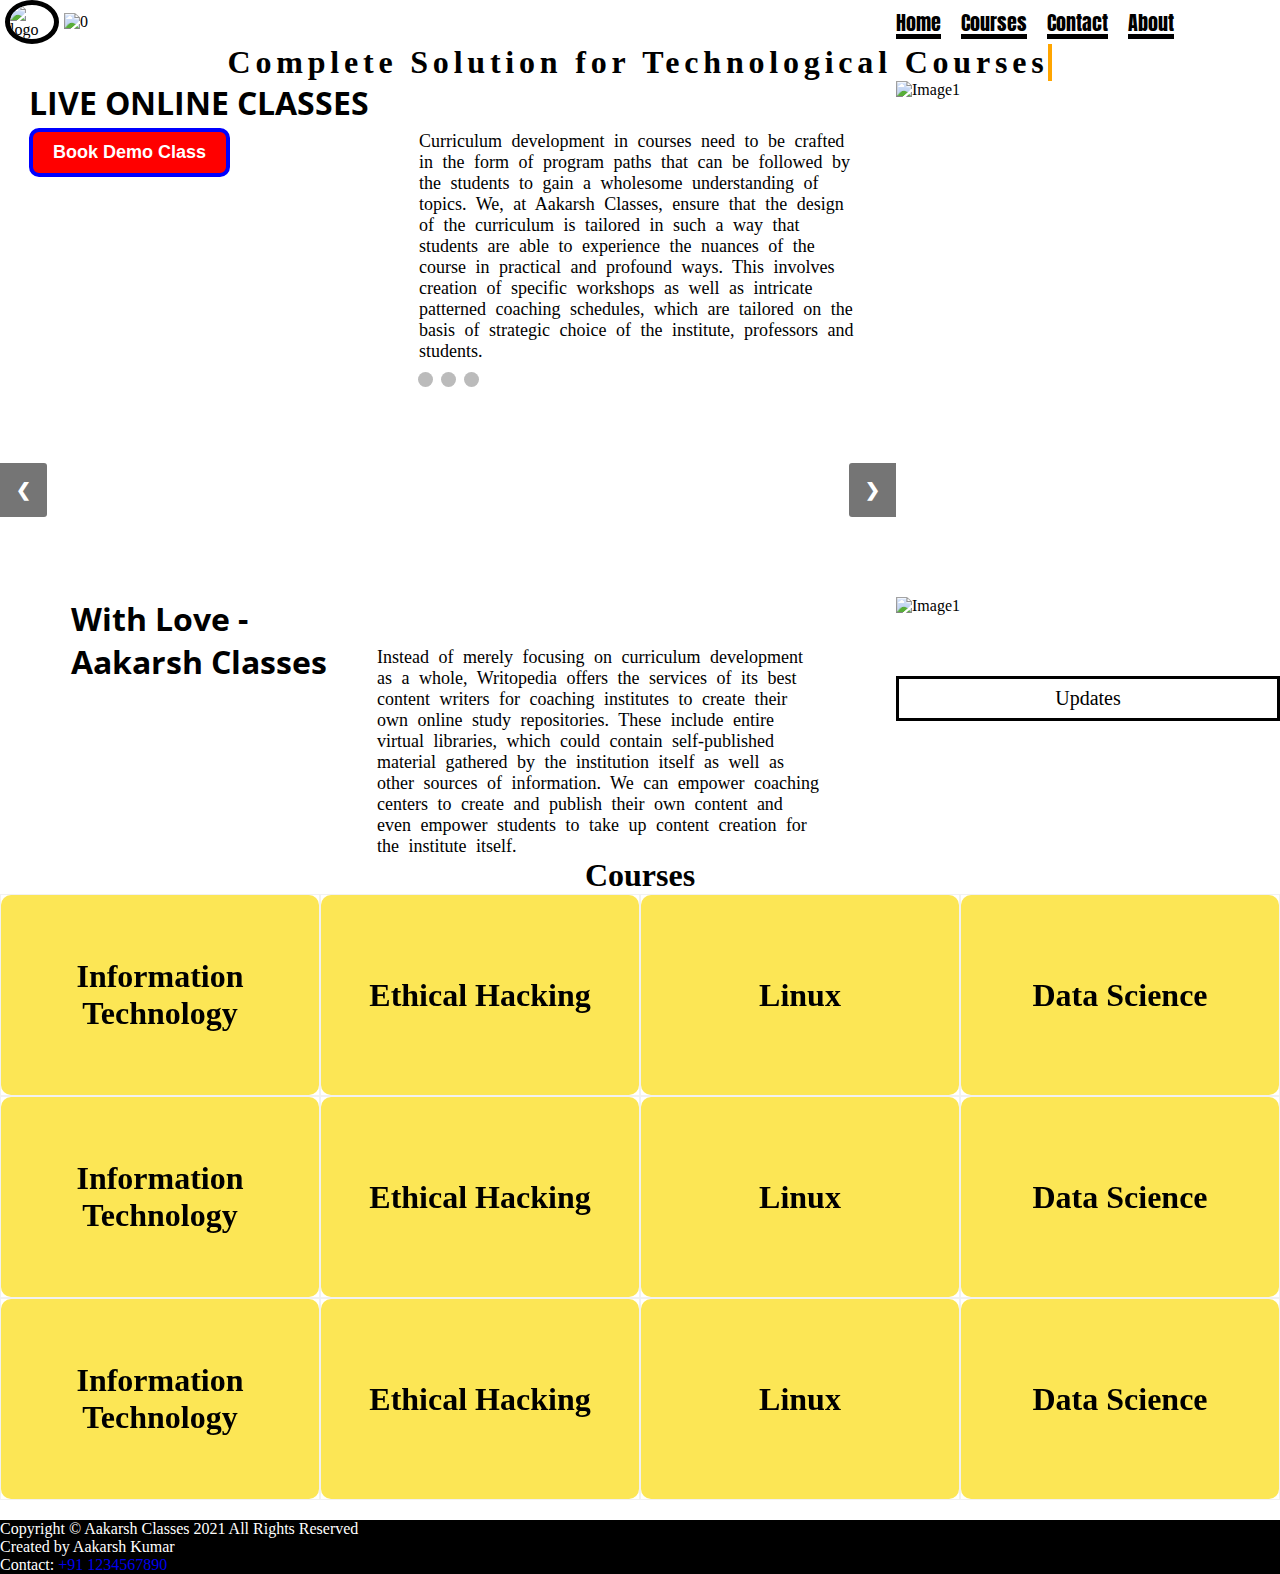
==== index.html @ 7f5160f6 "first commit" ====
<!DOCTYPE html>
<html lang="en">
<head>
    <meta charset="UTF-8">
    <meta http-equiv="X-UA-Compatible" content="IE=edge">
    <meta name="viewport" content="width=device-width, initial-scale=1.0">
    <title>Aakarsh Classes - Students 1st Choice</title>
    <link rel="stylesheet" href="css/style.css">
</head>
<body>
    <header>
        <div class="navbar">
            <ul class="nav-list">
                <div class="logo">
                    <img src="img/logo - Copy.jpg" alt="logo" title="Home Page" onclick="window.location='/index.html'">
                </div>
                <div class="heading">
                    <img src="img/title.png" alt="0">
                </div>
                <div class="menu">
                    <a href="index.html"><li>Home</li></a>
                    <a href="index.html#courses"><li>Courses</li></a>
                    <a href="contact.html"><li>Contact</li></a>
                    <a href="about.html"><li>About</li></a>
                </div>
            </ul>
        </div> 
        <!-- <div class="typewriter-1">  -->
        <div class="typewriter">
            <h1>Complete Solution for Technological Courses</h1>
        </div>
    <!-- </div>    -->
    </header>
    <div class="head-sec1">
        <div class="head-sec1-content">
            <h1>
                LIVE ONLINE CLASSES
                <br>
                <a href="democlass.html"><button>Book Demo Class</button></a>
            </h1>
            <p>Curriculum development in courses need to be crafted in the form of program paths that can be followed by the students to gain a wholesome understanding of topics. We, at Aakarsh Classes, ensure that the design of the curriculum is tailored in such a way that students are able to experience the nuances of the course in practical and profound ways. This involves creation of specific workshops as well as intricate patterned coaching schedules, which are tailored on the basis of strategic choice of the institute, professors and students.</p>
        </div>
        <div class="head-sec1-img">
            <img src="img/img2.png" alt="Image1">
        </div>
    </div>
    <div class="head-sec2">
        <div class="slideshow-container">
            <div class="mySlides fade">
                <div class="numbertext">1 / 3</div>
              <img src="img/logo.jpg">
              <div class="text">Launcing Quizish</div>
            </div>
            
            <div class="mySlides fade">
                <div class="numbertext">2 / 3</div>
                <img src="img/slideshow/img2.jpg">
                <div class="text">Caption Two</div>
            </div>
            
            <div class="mySlides fade">
                <div class="numbertext">3 / 3</div>
                <img src="img/slideshow/img3.jpg">
                <div class="text">Caption Three</div>
            </div>
            
            <!-- Next and previous buttons -->
            <a class="prev" onclick="plusSlides(-1)">&#10094;</a>
            <a class="next" onclick="plusSlides(1)">&#10095;</a>
            <!-- The dots/circles -->
            <div style="text-align:center">
                <span class="dot" onclick="currentSlide(1)"></span>
                <span class="dot" onclick="currentSlide(2)"></span>
                <span class="dot" onclick="currentSlide(3)"></span>
            </div>
        </div>
        <div class="message-container">
            <table border="0" cellpadding="0" cellspacing="0" >
                <tbody><tr>
                <td>
                <marquee direction="up" scrollamount="3" onmouseover="this.stop()" onmouseout="this.start()" class="blink">
                    <ul id="updates">
                        <script>
                            fetch('updates.json')
                                .then(function (response) {
                                    return response.json();
                                })
                                .then(function (data) {
                                    appendData(data);
                                })
                                .catch(function (err) {
                                    console.log('error: ' + err);
                                });
                            function appendData(data) {
                                var mainContainer = document.getElementById("updates");
                                for (var i = 0; i < data.length; i++) {
                                    var div = document.createElement("div");
                                    div.innerHTML += "<a href="+data[i].link+" target='_blank'>"+data[i].update+"</a>"
                                    mainContainer.appendChild(div);
                                }
                            }
                        </script>
                    </ul>
                </marquee>
                </td>
                </tr></tbody>
            </table>
            <div class="text">Updates</div>
        </div>
    </div>
    <div class="head-sec1">
        <div class="head-sec1-content">
            <h1>
                With Love - <br> Aakarsh Classes
                <br>    
            </h1>
            <p>Instead of merely focusing on curriculum development as a whole, Writopedia offers the services of its best content writers for coaching institutes to create their own online study repositories. These include entire virtual libraries, which could contain self-published material gathered by the institution itself as well as other sources of information. We can empower coaching centers to create and publish their own content and even empower students to take up content creation for the institute itself.</p>
        </div>
        <div class="head-sec1-img">
            <img src="img/img3.png" alt="Image1">
        </div>
    </div>
    <h1 id='courses'><center>Courses</center></h1>
    <div class="head-sec3">
        <div class="flip-card">
            <div class="flip-card-inner">
                <div class="flip-card-front">
                    <h1>Information Technology</h1>
                </div>
                <div class="flip-card-back">
                    <h1>Rs. 20000</h1>
                    <p>Python, Java, JavaScript, C, C++</p>
                    <p>By:- Prof.: Ramarajan</p>
                </div>
            </div>
        </div>
        <div class="flip-card">
            <div class="flip-card-inner">
                <div class="flip-card-front">
                    <h1>Ethical Hacking</h1>
                </div>
                <div class="flip-card-back">
                    <h1>Rs. 40000</h1>
                    <p>Kali Linux, MySql, Networking, Python</p>
                    <p>By:- Prof.: Dr. Aakarsh</p>
                </div>
            </div>
        </div>
        <div class="flip-card">
            <div class="flip-card-inner">
                <div class="flip-card-front">
                    <h1>Linux</h1>
                </div>
                <div class="flip-card-back">
                    <h1>Rs. 15000</h1>
                    <p>All about linux operating system and hosting website.</p>
                    <p>By:- Prof.: Kamdhenu</p>
                </div>
            </div>
        </div>
        <div class="flip-card">
            <div class="flip-card-inner">
                <div class="flip-card-front">
                    <h1>Data Science</h1>
                </div>
                <div class="flip-card-back">
                    <h1>Rs. 30000</h1>
                    <p>Python, C, C++, C#, MySql, MongoDB</p>
                    <p>By:- Prof.: Dr. Iyer Swami</p>
                </div>
            </div>
        </div>
    </div>
    <div class="head-sec3">
        <div class="flip-card">
            <div class="flip-card-inner">
                <div class="flip-card-front">
                    <h1>Information Technology</h1>
                </div>
                <div class="flip-card-back">
                    <h1>Rs. 20000</h1>
                    <p>Python, Java, JavaScript, C, C++</p>
                    <p>By:- Prof.: Ramarajan</p>
                </div>
            </div>
        </div>
        <div class="flip-card">
            <div class="flip-card-inner">
                <div class="flip-card-front">
                    <h1>Ethical Hacking</h1>
                </div>
                <div class="flip-card-back">
                    <h1>Rs. 40000</h1>
                    <p>Kali Linux, MySql, Networking, Python</p>
                    <p>By:- Prof.: Dr. Aakarsh</p>
                </div>
            </div>
        </div>
        <div class="flip-card">
            <div class="flip-card-inner">
                <div class="flip-card-front">
                    <h1>Linux</h1>
                </div>
                <div class="flip-card-back">
                    <h1>Rs. 15000</h1>
                    <p>All about linux operating system and hosting website.</p>
                    <p>By:- Prof.: Kamdhenu</p>
                </div>
            </div>
        </div>
        <div class="flip-card">
            <div class="flip-card-inner">
                <div class="flip-card-front">
                    <h1>Data Science</h1>
                </div>
                <div class="flip-card-back">
                    <h1>Rs. 30000</h1>
                    <p>Python, C, C++, C#, MySql, MongoDB</p>
                    <p>By:- Prof.: Dr. Iyer Swami</p>
                </div>
            </div>
        </div>
    </div>
    <div class="head-sec3">
        <div class="flip-card">
            <div class="flip-card-inner">
                <div class="flip-card-front">
                    <h1>Information Technology</h1>
                </div>
                <div class="flip-card-back">
                    <h1>Rs. 20000</h1>
                    <p>Python, Java, JavaScript, C, C++</p>
                    <p>By:- Prof.: Ramarajan</p>
                </div>
            </div>
        </div>
        <div class="flip-card">
            <div class="flip-card-inner">
                <div class="flip-card-front">
                    <h1>Ethical Hacking</h1>
                </div>
                <div class="flip-card-back">
                    <h1>Rs. 40000</h1>
                    <p>Kali Linux, MySql, Networking, Python</p>
                    <p>By:- Prof.: Dr. Aakarsh</p>
                </div>
            </div>
        </div>
        <div class="flip-card">
            <div class="flip-card-inner">
                <div class="flip-card-front">
                    <h1>Linux</h1>
                </div>
                <div class="flip-card-back">
                    <h1>Rs. 15000</h1>
                    <p>All about linux operating system and hosting website.</p>
                    <p>By:- Prof.: Kamdhenu</p>
                </div>
            </div>
        </div>
        <div class="flip-card">
            <div class="flip-card-inner">
                <div class="flip-card-front">
                    <h1>Data Science</h1>
                </div>
                <div class="flip-card-back">
                    <h1>Rs. 30000</h1>
                    <p>Python, C, C++, C#, MySql, MongoDB</p>
                    <p>By:- Prof.: Dr. Iyer Swami</p>
                </div>
            </div>
        </div>
    </div>
    <footer>
        Copyright &copy; Aakarsh Classes 2021 All Rights Reserved <br>Created by Aakarsh Kumar <br>
        Contact: <a href="tel: +91 1234567890">+91 1234567890</a>
    </footer>
    
    <script src="js/script.js"></script>
</body>
</html>
---- css/style.css ----
@import url('https://fonts.googleapis.com/css2?family=Anton&display=swap');
@import url('https://fonts.googleapis.com/css2?family=Open+Sans:wght@800&display=swap');
*{
    margin: 0;
    padding: 0;
}

html{
    scroll-behavior: smooth;
}

header{
    background-image: url("../img/header-banner.png");
    background-repeat: no-repeat;
    background-size: cover;
    display: flex;
    flex-direction: column;
    justify-content: center;
    align-items: center;
}

.navbar{
    display: flex;
    width: 100%;
}

.nav-list{
    display: flex;
    width: 100%;
    align-items: center;
}

.logo{
    width: 5%;
    display: flex;
    justify-content: center;
}

.logo img{
    margin: 0px 5px 0px 5px ;
    width: 80%;
    border: 5px solid black;
    border-radius: 50%;
    cursor: pointer;
    justify-content: center;
}

.heading{
    width: 65%;
}

.heading img{
    justify-content: center;
    align-items: center;
    display: flex;
    width: 100%;
}

.menu{
    display: flex;
    width: 30%;
    justify-content: left;
}


.menu a{
    padding: 0px 20px 0px 0px;
    text-decoration: none;
    color: black;
    font-size: 20px;
    list-style: none;
    font-family: 'Anton',sans-serif;
    text-decoration: 5px underline;
}

.menu a:hover{
    text-underline-offset: 10px;
    animation: navbar-underline 0.3s ;
    animation-timing-function: ease-out;
    animation-fill-mode: forwards;
}

@keyframes navbar-underline{
    from{
        text-underline-offset: 2px;
        text-decoration: 5px underline black;
    }
    to{
        text-underline-offset: 5px;
        text-decoration: 5px underline red;
    }
}


.head-sec1{
    display: flex;
    width: 100%;
    background-image: url("../img/banner-sec1.jpg");
    background-repeat: no-repeat;
    background-size: cover;
}

.head-sec1-content{
    display: flex;
    width: 70%;
    justify-content: center;
}

.head-sec1-content h1{
    font-family: 'Open Sans', sans-serif;
    justify-content: center
}

.head-sec1-content h1 a button{
    padding: 10px 20px 10px 20px;
    border: 4px solid blue;
    border-radius: 10px;
    background: rgb(255, 0, 0);
    color: white;
    font-size: 18px;
    font-weight: bolder;
    animation: demo-button 2s ;
    animation-timing-function:ease-in-out;
    animation-iteration-count: infinite;
    animation-fill-mode:both;
    cursor: pointer;
}
@keyframes demo-button{
    from{
        background: red;
    }
    to{
        background: orange;
    }
}

.head-sec1-content p{
    display: flex;
    width: 50%;
    margin: 50px 0px 0px 50px;
    font-family:Georgia, 'Times New Roman', Times, serif;
    font-size: 18px;
    word-spacing: 5px;
    font-weight: 500;
}

.head-sec1-img{
    width: 30%;
}

.head-sec1-img img{
    justify-content: center;
    align-items: center;
    display: flex;
    width: 100%;
}

.head-sec2{
    margin-top: 10px;
    display: flex;
    width: 100%;
}

 /* Slideshow Container-------------- */
.slideshow-container {
    width: 70%;
    position: relative;
}

/* Hide the images by default */
.mySlides {
    display: none;
}

.mySlides img{
    width: 100%;
    height: 300px;
    border-radius: 20px;
}


/* Next & previous buttons */
.prev, .next {
    cursor: pointer;
    position: absolute;
    top: 50%;
    width: auto;
    margin-top: -22px;
    padding: 16px;
    color: rgb(255, 255, 255);
    background-color: rgba(0, 0, 0, 0.541);
    font-weight: bold;
    font-size: 18px;
    transition: 0.6s ease;
    border-radius: 0 3px 3px 0;
    user-select: none;
}

/* Position the "next button" to the right */
.next {
    right: 0;
    border-radius: 3px 0 0 3px;
}

/* On hover, add a black background color with a little bit see-through */
.prev:hover, .next:hover {
    background-color: rgb(0, 0, 0);
}

/* Caption text */
.text {
    border: 3px solid black;
    background: rgba(255, 255, 255, 0.671);
    color: #000000;
    font-size: 20px;
    padding: 8px 12px;
    bottom: 8px;
    justify-content:center;
    text-align:center;
}

/* Number text (1/3 etc) */
.numbertext {
    color: #f2f2f2;
    font-size: 12px;
    padding: 8px 12px;
    position: absolute;
    top: 0;
}

/* The dots/bullets/indicators */
.dot {
    cursor: pointer;
    height: 15px;
    width: 15px;
    margin: 0 2px;
    background-color: #bbb;
    border-radius: 50%;
    display: inline-block;
    transition: background-color 0.6s ease;
}

.active, .dot:hover {
    background-color: #717171;
}

/* Fading animation */
.fade {
    -webkit-animation-name: fade;
    -webkit-animation-duration: 1.5s;
    animation-name: fade;
    animation-duration: 1.5s;
}

@-webkit-keyframes fade {
    from {opacity: .4}
    to {opacity: 1}
}

@keyframes fade {
    from {opacity: .4}
    to {opacity: 1}
}

.message-container{
    width: 30%;
    height: 25vh;
}

.blink{
    border-radius: 20px;
    background-image: url('../img/updates-bg.jpg');
    background-size: cover;
    background-repeat: no-repeat;
    height: 300px;
}

.blink ul{
    position: relative;
    list-style-type: none;
    margin: 0;
    padding: 0;
    overflow: hidden;
}

.blink ul div{
    margin:10px;
}

.blink ul div a{
    display: block;
    color: rgb(0, 0, 0);
    text-align: center;
    text-decoration: none;
    font-family:'Georgia';
    font-size: 16px;
    font-weight: 300;
    border-bottom: 2px dotted black;
}

.blink ul div a:hover{
    color: rgb(235, 13, 13);
    font-weight: bolder;
}

.head-sec3{
    display: flex;
}

/* Courses---------- */

.flip-card {
    background-color: transparent;
    width: 25%;
    height: 200px;
    border: 1px solid #f1f1f1;
    perspective: 1000px;
}
  
  .flip-card-inner {
    position: relative;
    width: 100%;
    height: 100%;
    text-align: center;
    transition: transform 0.8s;
    transform-style: preserve-3d;
}
  
.flip-card:hover .flip-card-inner {
    transform: rotateY(180deg);
}
  
.flip-card-front, .flip-card-back {
    border-radius: 10px;
    position: absolute;
    width: 100%;
    height: 100%;
    -webkit-backface-visibility: hidden;
    backface-visibility: hidden;
    display: flex;
    flex-direction: column;
    justify-content: center;
    align-items: center;
}
  
.flip-card-front {
    background-color: #FCE655;
    color: black;
}
  
.flip-card-back {
    background-color: dodgerblue;
    color: white;
    transform: rotateY(180deg);
}


footer{
    margin-top: 20px;
    /* display: flex;
    flex-direction: column; */
    background-color: black;
    color: white;
}

footer *{
    justify-content: center; 
    align-items: center;
}

footer a{
    text-decoration: none;
}

.card {
    margin: 10px;
    display: flex;
    box-shadow: 0 4px 8px 0 rgba(0,0,0,0.2);
    transition: 0.3s;
    /* width: 40%; */
    border-radius: 5px;
    background-color: white;
    flex-direction: column;
}
  
.card:hover {
    box-shadow: 0 8px 16px 0 rgba(0, 0, 0, 0.438);
}
  
.card img{
    display: flex;
    width: 200px;
    height: 200px;
    border-radius: 5px 5px 0 0;
}
  
.container {
    padding: 2px 2px;
}

.form{
    display:flex;
    align-items: center;
    width: 100%;
    font: 18px;
    margin: 0px;
    justify-content: center;
}
  
.form input{
margin: 30px;
width:50%;
font-size: 19px;
border: 2px solid black;
border-radius: 5px;
padding: 5px;
}

.form textarea{
resize: none;
margin: 30px;
width:50%;
font-size: 19px;
border: 2px solid black;
border-radius: 5px;
padding: 5px;
}

.form label{
font-size: 20px;
color: white;
}

.form-1{
    display:flex;
    align-items: center;
    width: 100%;
    font: 18px;
    margin: 0px;
    justify-content: center;
}

.form-1 #contact-submitbtn{
    background-color: #84368d;
    color: white;
    border-radius: 5px;
    font-size: 20px;
    padding: 5px 20px 5px 20px;
}

.contact-section{
    background-image: url('../img/contact-bg.png');
    background-size: cover;
    background-repeat: no-repeat;
}

.contact-details{
    background-image: url('../img/contact-banner.jpg');
    background-repeat: no-repeat;
    background-size: cover;
    color: white;
}

.contact-details p{
    font-size: 20px;
} 

.contact-details p a{
    color: white;
    text-decoration: none;
}

.typewriter{
    display: flex;
    justify-content: center;
    align-items: center;
    width: 70%;
}

.typewriter h1 {
    overflow: hidden; /* Ensures the content is not revealed until the animation */
    border-right: .15em solid orange; /* The typwriter cursor */
    white-space: nowrap; /* Keeps the content on a single line */
    margin: 0 auto; /* Gives that scrolling effect as the typing happens */
    letter-spacing: .15em; /* Adjust as needed */
    animation:  
        typing 5s steps(40, end) infinite 2s ,
        blink-caret 0.5s step-end infinite;
}
  
/* The typing effect */
@keyframes typing {
from { width: 0 }
to { width: 100% }
}

/* The typewriter cursor effect */
@keyframes blink-caret {
from, to { border-color: transparent }
50% { border-color: orange; }
}
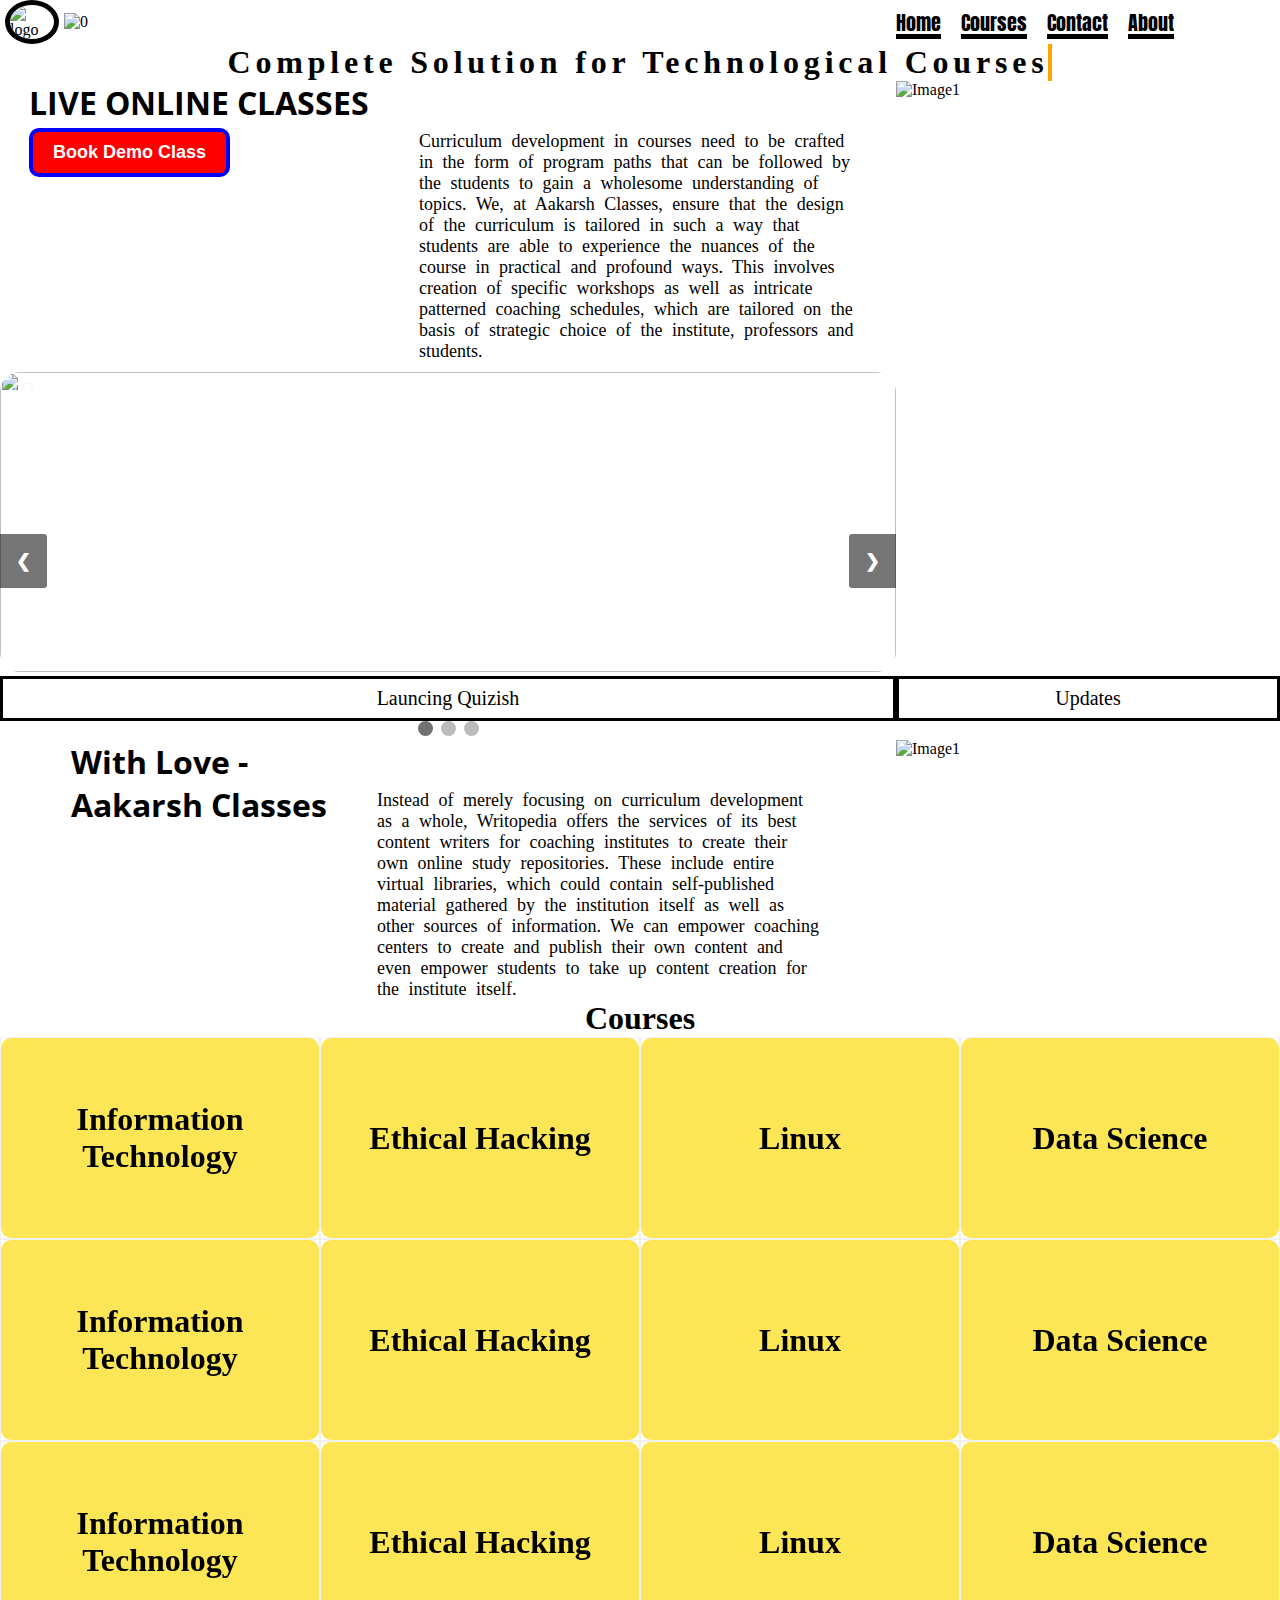
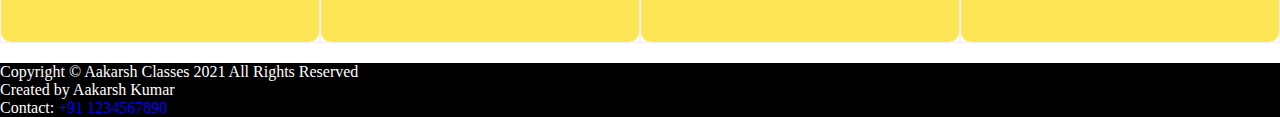
==== commit 2fed9f2a: "first commit" ====
--- a/index.html
+++ b/index.html
@@ -1,5 +1,6 @@
 <!DOCTYPE html>
 <html lang="en">
+
 <head>
     <meta charset="UTF-8">
     <meta http-equiv="X-UA-Compatible" content="IE=edge">
@@ -7,29 +8,38 @@
     <title>Aakarsh Classes - Students 1st Choice</title>
     <link rel="stylesheet" href="css/style.css">
 </head>
+
 <body>
     <header>
         <div class="navbar">
             <ul class="nav-list">
                 <div class="logo">
-                    <img src="img/logo - Copy.jpg" alt="logo" title="Home Page" onclick="window.location='/index.html'">
+                    <img src="img/logo - Copy.jpg" alt="logo" title="Home Page" onclick="window.location='index.html'">
                 </div>
                 <div class="heading">
                     <img src="img/title.png" alt="0">
                 </div>
                 <div class="menu">
-                    <a href="index.html"><li>Home</li></a>
-                    <a href="index.html#courses"><li>Courses</li></a>
-                    <a href="contact.html"><li>Contact</li></a>
-                    <a href="about.html"><li>About</li></a>
+                    <a href="index.html">
+                        <li>Home</li>
+                    </a>
+                    <a href="index.html#courses">
+                        <li>Courses</li>
+                    </a>
+                    <a href="contact.html">
+                        <li>Contact</li>
+                    </a>
+                    <a href="about.html">
+                        <li>About</li>
+                    </a>
                 </div>
             </ul>
-        </div> 
+        </div>
         <!-- <div class="typewriter-1">  -->
         <div class="typewriter">
             <h1>Complete Solution for Technological Courses</h1>
         </div>
-    <!-- </div>    -->
+        <!-- </div>    -->
     </header>
     <div class="head-sec1">
         <div class="head-sec1-content">
@@ -38,7 +48,12 @@
                 <br>
                 <a href="democlass.html"><button>Book Demo Class</button></a>
             </h1>
-            <p>Curriculum development in courses need to be crafted in the form of program paths that can be followed by the students to gain a wholesome understanding of topics. We, at Aakarsh Classes, ensure that the design of the curriculum is tailored in such a way that students are able to experience the nuances of the course in practical and profound ways. This involves creation of specific workshops as well as intricate patterned coaching schedules, which are tailored on the basis of strategic choice of the institute, professors and students.</p>
+            <p>Curriculum development in courses need to be crafted in the form of program paths that can be followed by
+                the students to gain a wholesome understanding of topics. We, at Aakarsh Classes, ensure that the design
+                of the curriculum is tailored in such a way that students are able to experience the nuances of the
+                course in practical and profound ways. This involves creation of specific workshops as well as intricate
+                patterned coaching schedules, which are tailored on the basis of strategic choice of the institute,
+                professors and students.</p>
         </div>
         <div class="head-sec1-img">
             <img src="img/img2.png" alt="Image1">
@@ -48,22 +63,22 @@
         <div class="slideshow-container">
             <div class="mySlides fade">
                 <div class="numbertext">1 / 3</div>
-              <img src="img/logo.jpg">
-              <div class="text">Launcing Quizish</div>
-            </div>
-            
+                <img src="img/logo.jpg">
+                <div class="text">Launcing Quizish</div>
+            </div>
+
             <div class="mySlides fade">
                 <div class="numbertext">2 / 3</div>
                 <img src="img/slideshow/img2.jpg">
                 <div class="text">Caption Two</div>
             </div>
-            
+
             <div class="mySlides fade">
                 <div class="numbertext">3 / 3</div>
                 <img src="img/slideshow/img3.jpg">
                 <div class="text">Caption Three</div>
             </div>
-            
+
             <!-- Next and previous buttons -->
             <a class="prev" onclick="plusSlides(-1)">&#10094;</a>
             <a class="next" onclick="plusSlides(1)">&#10095;</a>
@@ -75,35 +90,38 @@
             </div>
         </div>
         <div class="message-container">
-            <table border="0" cellpadding="0" cellspacing="0" >
-                <tbody><tr>
-                <td>
-                <marquee direction="up" scrollamount="3" onmouseover="this.stop()" onmouseout="this.start()" class="blink">
-                    <ul id="updates">
-                        <script>
-                            fetch('updates.json')
-                                .then(function (response) {
-                                    return response.json();
-                                })
-                                .then(function (data) {
-                                    appendData(data);
-                                })
-                                .catch(function (err) {
-                                    console.log('error: ' + err);
-                                });
-                            function appendData(data) {
-                                var mainContainer = document.getElementById("updates");
-                                for (var i = 0; i < data.length; i++) {
-                                    var div = document.createElement("div");
-                                    div.innerHTML += "<a href="+data[i].link+" target='_blank'>"+data[i].update+"</a>"
-                                    mainContainer.appendChild(div);
-                                }
-                            }
-                        </script>
-                    </ul>
-                </marquee>
-                </td>
-                </tr></tbody>
+            <table border="0" cellpadding="0" cellspacing="0">
+                <tbody>
+                    <tr>
+                        <td>
+                            <marquee direction="up" scrollamount="3" onmouseover="this.stop()" onmouseout="this.start()"
+                                class="blink">
+                                <ul id="updates">
+                                    <script>
+                                        fetch('updates.json')
+                                            .then(function (response) {
+                                                return response.json();
+                                            })
+                                            .then(function (data) {
+                                                appendData(data);
+                                            })
+                                            .catch(function (err) {
+                                                console.log('error: ' + err);
+                                            });
+                                        function appendData(data) {
+                                            var mainContainer = document.getElementById("updates");
+                                            for (var i = 0; i < data.length; i++) {
+                                                var div = document.createElement("div");
+                                                div.innerHTML += "<a href=" + data[i].link + " target='_blank'>" + data[i].update + "</a>"
+                                                mainContainer.appendChild(div);
+                                            }
+                                        }
+                                    </script>
+                                </ul>
+                            </marquee>
+                        </td>
+                    </tr>
+                </tbody>
             </table>
             <div class="text">Updates</div>
         </div>
@@ -112,15 +130,22 @@
         <div class="head-sec1-content">
             <h1>
                 With Love - <br> Aakarsh Classes
-                <br>    
+                <br>
             </h1>
-            <p>Instead of merely focusing on curriculum development as a whole, Writopedia offers the services of its best content writers for coaching institutes to create their own online study repositories. These include entire virtual libraries, which could contain self-published material gathered by the institution itself as well as other sources of information. We can empower coaching centers to create and publish their own content and even empower students to take up content creation for the institute itself.</p>
+            <p>Instead of merely focusing on curriculum development as a whole, Writopedia offers the services of its
+                best content writers for coaching institutes to create their own online study repositories. These
+                include entire virtual libraries, which could contain self-published material gathered by the
+                institution itself as well as other sources of information. We can empower coaching centers to create
+                and publish their own content and even empower students to take up content creation for the institute
+                itself.</p>
         </div>
         <div class="head-sec1-img">
             <img src="img/img3.png" alt="Image1">
         </div>
     </div>
-    <h1 id='courses'><center>Courses</center></h1>
+    <h1 id='courses'>
+        <center>Courses</center>
+    </h1>
     <div class="head-sec3">
         <div class="flip-card">
             <div class="flip-card-inner">
@@ -275,7 +300,8 @@
         Copyright &copy; Aakarsh Classes 2021 All Rights Reserved <br>Created by Aakarsh Kumar <br>
         Contact: <a href="tel: +91 1234567890">+91 1234567890</a>
     </footer>
-    
+
     <script src="js/script.js"></script>
 </body>
+
 </html>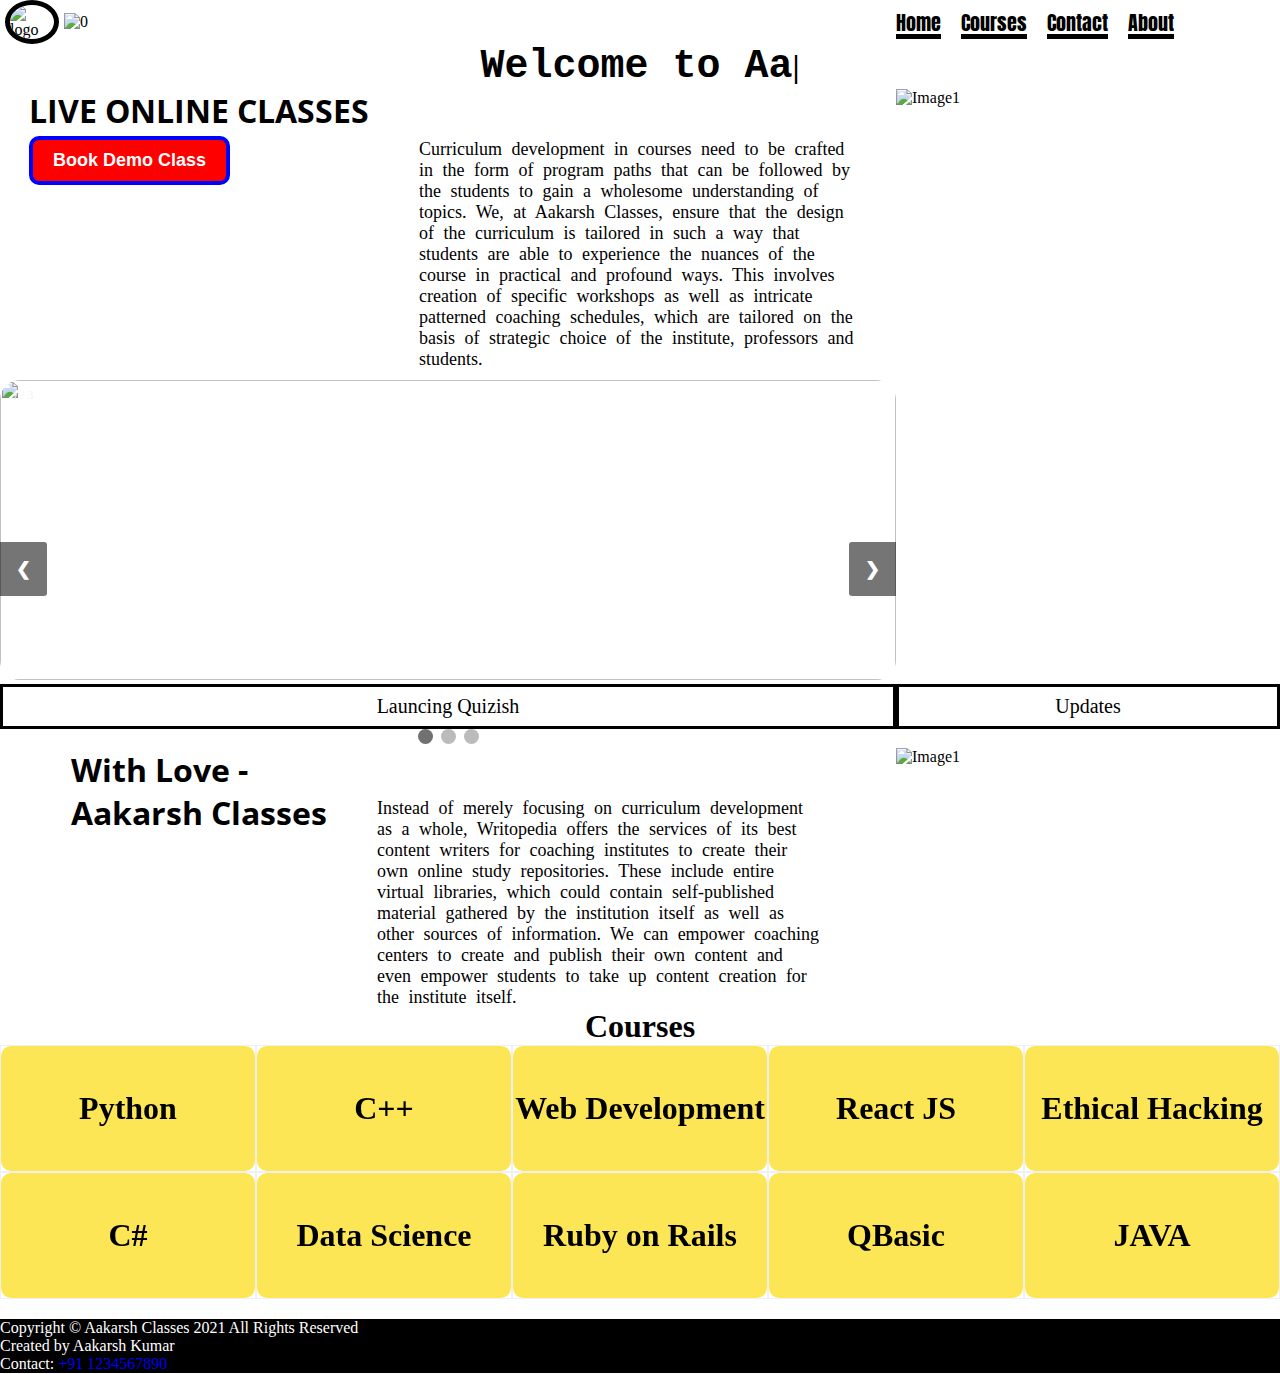
==== commit 93c1847e: "Flexible for JS" ====
--- a/index.html
+++ b/index.html
@@ -5,8 +5,9 @@
     <meta charset="UTF-8">
     <meta http-equiv="X-UA-Compatible" content="IE=edge">
     <meta name="viewport" content="width=device-width, initial-scale=1.0">
+    <link rel="stylesheet" href="css/style.css">
+    <link rel="stylesheet" href="css/typed.css">
     <title>Aakarsh Classes - Students 1st Choice</title>
-    <link rel="stylesheet" href="css/style.css">
 </head>
 
 <body>
@@ -35,11 +36,9 @@
                 </div>
             </ul>
         </div>
-        <!-- <div class="typewriter-1">  -->
-        <div class="typewriter">
-            <h1>Complete Solution for Technological Courses</h1>
+        <div class="text-body">
+            <h1><span class="head-type" id="typed3"></span></h1>
         </div>
-        <!-- </div>    -->
     </header>
     <div class="head-sec1">
         <div class="head-sec1-content">
@@ -48,12 +47,9 @@
                 <br>
                 <a href="democlass.html"><button>Book Demo Class</button></a>
             </h1>
-            <p>Curriculum development in courses need to be crafted in the form of program paths that can be followed by
-                the students to gain a wholesome understanding of topics. We, at Aakarsh Classes, ensure that the design
-                of the curriculum is tailored in such a way that students are able to experience the nuances of the
-                course in practical and profound ways. This involves creation of specific workshops as well as intricate
-                patterned coaching schedules, which are tailored on the basis of strategic choice of the institute,
-                professors and students.</p>
+            <p>Curriculum development in courses need to be crafted in the form of program paths that can be followed by the students to gain a wholesome understanding of topics. We, at Aakarsh Classes, ensure that the design of the curriculum is tailored
+                in such a way that students are able to experience the nuances of the course in practical and profound ways. This involves creation of specific workshops as well as intricate patterned coaching schedules, which are tailored on the basis
+                of strategic choice of the institute, professors and students.</p>
         </div>
         <div class="head-sec1-img">
             <img src="img/img2.png" alt="Image1">
@@ -94,20 +90,20 @@
                 <tbody>
                     <tr>
                         <td>
-                            <marquee direction="up" scrollamount="3" onmouseover="this.stop()" onmouseout="this.start()"
-                                class="blink">
+                            <marquee direction="up" scrollamount="3" onmouseover="this.stop()" onmouseout="this.start()" class="blink">
                                 <ul id="updates">
                                     <script>
                                         fetch('updates.json')
-                                            .then(function (response) {
+                                            .then(function(response) {
                                                 return response.json();
                                             })
-                                            .then(function (data) {
+                                            .then(function(data) {
                                                 appendData(data);
                                             })
-                                            .catch(function (err) {
+                                            .catch(function(err) {
                                                 console.log('error: ' + err);
                                             });
+
                                         function appendData(data) {
                                             var mainContainer = document.getElementById("updates");
                                             for (var i = 0; i < data.length; i++) {
@@ -132,12 +128,10 @@
                 With Love - <br> Aakarsh Classes
                 <br>
             </h1>
-            <p>Instead of merely focusing on curriculum development as a whole, Writopedia offers the services of its
-                best content writers for coaching institutes to create their own online study repositories. These
-                include entire virtual libraries, which could contain self-published material gathered by the
-                institution itself as well as other sources of information. We can empower coaching centers to create
-                and publish their own content and even empower students to take up content creation for the institute
-                itself.</p>
+            <p>Instead of merely focusing on curriculum development as a whole, Writopedia offers the services of its best content writers for coaching institutes to create their own online study repositories. These include entire virtual libraries, which
+                could contain self-published material gathered by the institution itself as well as other sources of information. We can empower coaching centers to create and publish their own content and even empower students to take up content creation
+                for the institute itself.
+            </p>
         </div>
         <div class="head-sec1-img">
             <img src="img/img3.png" alt="Image1">
@@ -146,162 +140,14 @@
     <h1 id='courses'>
         <center>Courses</center>
     </h1>
-    <div class="head-sec3">
-        <div class="flip-card">
-            <div class="flip-card-inner">
-                <div class="flip-card-front">
-                    <h1>Information Technology</h1>
-                </div>
-                <div class="flip-card-back">
-                    <h1>Rs. 20000</h1>
-                    <p>Python, Java, JavaScript, C, C++</p>
-                    <p>By:- Prof.: Ramarajan</p>
-                </div>
-            </div>
-        </div>
-        <div class="flip-card">
-            <div class="flip-card-inner">
-                <div class="flip-card-front">
-                    <h1>Ethical Hacking</h1>
-                </div>
-                <div class="flip-card-back">
-                    <h1>Rs. 40000</h1>
-                    <p>Kali Linux, MySql, Networking, Python</p>
-                    <p>By:- Prof.: Dr. Aakarsh</p>
-                </div>
-            </div>
-        </div>
-        <div class="flip-card">
-            <div class="flip-card-inner">
-                <div class="flip-card-front">
-                    <h1>Linux</h1>
-                </div>
-                <div class="flip-card-back">
-                    <h1>Rs. 15000</h1>
-                    <p>All about linux operating system and hosting website.</p>
-                    <p>By:- Prof.: Kamdhenu</p>
-                </div>
-            </div>
-        </div>
-        <div class="flip-card">
-            <div class="flip-card-inner">
-                <div class="flip-card-front">
-                    <h1>Data Science</h1>
-                </div>
-                <div class="flip-card-back">
-                    <h1>Rs. 30000</h1>
-                    <p>Python, C, C++, C#, MySql, MongoDB</p>
-                    <p>By:- Prof.: Dr. Iyer Swami</p>
-                </div>
-            </div>
-        </div>
-    </div>
-    <div class="head-sec3">
-        <div class="flip-card">
-            <div class="flip-card-inner">
-                <div class="flip-card-front">
-                    <h1>Information Technology</h1>
-                </div>
-                <div class="flip-card-back">
-                    <h1>Rs. 20000</h1>
-                    <p>Python, Java, JavaScript, C, C++</p>
-                    <p>By:- Prof.: Ramarajan</p>
-                </div>
-            </div>
-        </div>
-        <div class="flip-card">
-            <div class="flip-card-inner">
-                <div class="flip-card-front">
-                    <h1>Ethical Hacking</h1>
-                </div>
-                <div class="flip-card-back">
-                    <h1>Rs. 40000</h1>
-                    <p>Kali Linux, MySql, Networking, Python</p>
-                    <p>By:- Prof.: Dr. Aakarsh</p>
-                </div>
-            </div>
-        </div>
-        <div class="flip-card">
-            <div class="flip-card-inner">
-                <div class="flip-card-front">
-                    <h1>Linux</h1>
-                </div>
-                <div class="flip-card-back">
-                    <h1>Rs. 15000</h1>
-                    <p>All about linux operating system and hosting website.</p>
-                    <p>By:- Prof.: Kamdhenu</p>
-                </div>
-            </div>
-        </div>
-        <div class="flip-card">
-            <div class="flip-card-inner">
-                <div class="flip-card-front">
-                    <h1>Data Science</h1>
-                </div>
-                <div class="flip-card-back">
-                    <h1>Rs. 30000</h1>
-                    <p>Python, C, C++, C#, MySql, MongoDB</p>
-                    <p>By:- Prof.: Dr. Iyer Swami</p>
-                </div>
-            </div>
-        </div>
-    </div>
-    <div class="head-sec3">
-        <div class="flip-card">
-            <div class="flip-card-inner">
-                <div class="flip-card-front">
-                    <h1>Information Technology</h1>
-                </div>
-                <div class="flip-card-back">
-                    <h1>Rs. 20000</h1>
-                    <p>Python, Java, JavaScript, C, C++</p>
-                    <p>By:- Prof.: Ramarajan</p>
-                </div>
-            </div>
-        </div>
-        <div class="flip-card">
-            <div class="flip-card-inner">
-                <div class="flip-card-front">
-                    <h1>Ethical Hacking</h1>
-                </div>
-                <div class="flip-card-back">
-                    <h1>Rs. 40000</h1>
-                    <p>Kali Linux, MySql, Networking, Python</p>
-                    <p>By:- Prof.: Dr. Aakarsh</p>
-                </div>
-            </div>
-        </div>
-        <div class="flip-card">
-            <div class="flip-card-inner">
-                <div class="flip-card-front">
-                    <h1>Linux</h1>
-                </div>
-                <div class="flip-card-back">
-                    <h1>Rs. 15000</h1>
-                    <p>All about linux operating system and hosting website.</p>
-                    <p>By:- Prof.: Kamdhenu</p>
-                </div>
-            </div>
-        </div>
-        <div class="flip-card">
-            <div class="flip-card-inner">
-                <div class="flip-card-front">
-                    <h1>Data Science</h1>
-                </div>
-                <div class="flip-card-back">
-                    <h1>Rs. 30000</h1>
-                    <p>Python, C, C++, C#, MySql, MongoDB</p>
-                    <p>By:- Prof.: Dr. Iyer Swami</p>
-                </div>
-            </div>
-        </div>
-    </div>
+    <div id="courses-cont"></div>
     <footer>
-        Copyright &copy; Aakarsh Classes 2021 All Rights Reserved <br>Created by Aakarsh Kumar <br>
-        Contact: <a href="tel: +91 1234567890">+91 1234567890</a>
+        Copyright &copy; Aakarsh Classes 2021 All Rights Reserved <br>Created by Aakarsh Kumar <br> Contact: <a href="tel: +91 1234567890">+91 1234567890</a>
     </footer>
 
     <script src="js/script.js"></script>
+    <script src="js/typed.js"></script>
+    <script src="js/typed-function.js"></script>
 </body>
 
 </html>--- a/css/style.css
+++ b/css/style.css
@@ -1,15 +1,16 @@
 @import url('https://fonts.googleapis.com/css2?family=Anton&display=swap');
 @import url('https://fonts.googleapis.com/css2?family=Open+Sans:wght@800&display=swap');
-*{
+@import url('https://fonts.googleapis.com/css2?family=Ubuntu+Mono:wght@700&display=swap');
+* {
     margin: 0;
     padding: 0;
 }
 
-html{
+html {
     scroll-behavior: smooth;
 }
 
-header{
+header {
     background-image: url("../img/header-banner.png");
     background-repeat: no-repeat;
     background-size: cover;
@@ -19,25 +20,25 @@
     align-items: center;
 }
 
-.navbar{
-    display: flex;
-    width: 100%;
-}
-
-.nav-list{
-    display: flex;
-    width: 100%;
-    align-items: center;
-}
-
-.logo{
+.navbar {
+    display: flex;
+    width: 100%;
+}
+
+.nav-list {
+    display: flex;
+    width: 100%;
+    align-items: center;
+}
+
+.logo {
     width: 5%;
     display: flex;
     justify-content: center;
 }
 
-.logo img{
-    margin: 0px 5px 0px 5px ;
+.logo img {
+    margin: 0px 5px 0px 5px;
     width: 80%;
     border: 5px solid black;
     border-radius: 50%;
@@ -45,54 +46,52 @@
     justify-content: center;
 }
 
-.heading{
+.heading {
     width: 65%;
 }
 
-.heading img{
-    justify-content: center;
-    align-items: center;
-    display: flex;
-    width: 100%;
-}
-
-.menu{
+.heading img {
+    justify-content: center;
+    align-items: center;
+    display: flex;
+    width: 100%;
+}
+
+.menu {
     display: flex;
     width: 30%;
     justify-content: left;
 }
 
-
-.menu a{
+.menu a {
     padding: 0px 20px 0px 0px;
     text-decoration: none;
     color: black;
     font-size: 20px;
     list-style: none;
-    font-family: 'Anton',sans-serif;
+    font-family: 'Anton', sans-serif;
     text-decoration: 5px underline;
 }
 
-.menu a:hover{
+.menu a:hover {
     text-underline-offset: 10px;
-    animation: navbar-underline 0.3s ;
+    animation: navbar-underline 0.3s;
     animation-timing-function: ease-out;
     animation-fill-mode: forwards;
 }
 
-@keyframes navbar-underline{
-    from{
+@keyframes navbar-underline {
+    from {
         text-underline-offset: 2px;
         text-decoration: 5px underline black;
     }
-    to{
+    to {
         text-underline-offset: 5px;
         text-decoration: 5px underline red;
     }
 }
 
-
-.head-sec1{
+.head-sec1 {
     display: flex;
     width: 100%;
     background-image: url("../img/banner-sec1.jpg");
@@ -100,18 +99,18 @@
     background-size: cover;
 }
 
-.head-sec1-content{
+.head-sec1-content {
     display: flex;
     width: 70%;
     justify-content: center;
 }
 
-.head-sec1-content h1{
+.head-sec1-content h1 {
     font-family: 'Open Sans', sans-serif;
     justify-content: center
 }
 
-.head-sec1-content h1 a button{
+.head-sec1-content h1 a button {
     padding: 10px 20px 10px 20px;
     border: 4px solid blue;
     border-radius: 10px;
@@ -119,60 +118,65 @@
     color: white;
     font-size: 18px;
     font-weight: bolder;
-    animation: demo-button 2s ;
-    animation-timing-function:ease-in-out;
+    animation: demo-button 2s;
+    animation-timing-function: ease-in-out;
     animation-iteration-count: infinite;
-    animation-fill-mode:both;
+    animation-fill-mode: both;
     cursor: pointer;
 }
-@keyframes demo-button{
-    from{
+
+@keyframes demo-button {
+    from {
         background: red;
     }
-    to{
+    to {
         background: orange;
     }
 }
 
-.head-sec1-content p{
+.head-sec1-content p {
     display: flex;
     width: 50%;
     margin: 50px 0px 0px 50px;
-    font-family:Georgia, 'Times New Roman', Times, serif;
+    font-family: Georgia, 'Times New Roman', Times, serif;
     font-size: 18px;
     word-spacing: 5px;
     font-weight: 500;
 }
 
-.head-sec1-img{
+.head-sec1-img {
     width: 30%;
 }
 
-.head-sec1-img img{
-    justify-content: center;
-    align-items: center;
-    display: flex;
-    width: 100%;
-}
-
-.head-sec2{
+.head-sec1-img img {
+    justify-content: center;
+    align-items: center;
+    display: flex;
+    width: 100%;
+}
+
+.head-sec2 {
     margin-top: 10px;
     display: flex;
     width: 100%;
 }
 
- /* Slideshow Container-------------- */
+
+/* Slideshow Container-------------- */
+
 .slideshow-container {
     width: 70%;
     position: relative;
 }
 
+
 /* Hide the images by default */
+
 .mySlides {
     display: none;
 }
 
-.mySlides img{
+.mySlides img {
     width: 100%;
     height: 300px;
     border-radius: 20px;
@@ -180,7 +184,9 @@
 
 
 /* Next & previous buttons */
-.prev, .next {
+
+.prev,
+.next {
     cursor: pointer;
     position: absolute;
     top: 50%;
@@ -196,18 +202,25 @@
     user-select: none;
 }
 
+
 /* Position the "next button" to the right */
+
 .next {
     right: 0;
     border-radius: 3px 0 0 3px;
 }
 
+
 /* On hover, add a black background color with a little bit see-through */
-.prev:hover, .next:hover {
+
+.prev:hover,
+.next:hover {
     background-color: rgb(0, 0, 0);
 }
 
+
 /* Caption text */
+
 .text {
     border: 3px solid black;
     background: rgba(255, 255, 255, 0.671);
@@ -215,11 +228,13 @@
     font-size: 20px;
     padding: 8px 12px;
     bottom: 8px;
-    justify-content:center;
-    text-align:center;
-}
+    justify-content: center;
+    text-align: center;
+}
+
 
 /* Number text (1/3 etc) */
+
 .numbertext {
     color: #f2f2f2;
     font-size: 12px;
@@ -228,7 +243,9 @@
     top: 0;
 }
 
+
 /* The dots/bullets/indicators */
+
 .dot {
     cursor: pointer;
     height: 15px;
@@ -240,11 +257,14 @@
     transition: background-color 0.6s ease;
 }
 
-.active, .dot:hover {
+.active,
+.dot:hover {
     background-color: #717171;
 }
 
+
 /* Fading animation */
+
 .fade {
     -webkit-animation-name: fade;
     -webkit-animation-duration: 1.5s;
@@ -253,21 +273,29 @@
 }
 
 @-webkit-keyframes fade {
-    from {opacity: .4}
-    to {opacity: 1}
+    from {
+        opacity: .4
+    }
+    to {
+        opacity: 1
+    }
 }
 
 @keyframes fade {
-    from {opacity: .4}
-    to {opacity: 1}
-}
-
-.message-container{
+    from {
+        opacity: .4
+    }
+    to {
+        opacity: 1
+    }
+}
+
+.message-container {
     width: 30%;
     height: 25vh;
 }
 
-.blink{
+.blink {
     border-radius: 20px;
     background-image: url('../img/updates-bg.jpg');
     background-size: cover;
@@ -275,7 +303,7 @@
     height: 300px;
 }
 
-.blink ul{
+.blink ul {
     position: relative;
     list-style-type: none;
     margin: 0;
@@ -283,41 +311,42 @@
     overflow: hidden;
 }
 
-.blink ul div{
-    margin:10px;
-}
-
-.blink ul div a{
+.blink ul div {
+    margin: 10px;
+}
+
+.blink ul div a {
     display: block;
     color: rgb(0, 0, 0);
     text-align: center;
     text-decoration: none;
-    font-family:'Georgia';
+    font-family: 'Georgia';
     font-size: 16px;
     font-weight: 300;
     border-bottom: 2px dotted black;
 }
 
-.blink ul div a:hover{
+.blink ul div a:hover {
     color: rgb(235, 13, 13);
     font-weight: bolder;
 }
 
-.head-sec3{
-    display: flex;
-}
+.head-sec3 {
+    display: flex;
+}
+
 
 /* Courses---------- */
 
 .flip-card {
     background-color: transparent;
-    width: 25%;
-    height: 200px;
+    width: 20%;
+    height: 125px;
     border: 1px solid #f1f1f1;
     perspective: 1000px;
 }
-  
-  .flip-card-inner {
+
+.flip-card-inner {
     position: relative;
     width: 100%;
     height: 100%;
@@ -325,12 +354,13 @@
     transition: transform 0.8s;
     transform-style: preserve-3d;
 }
-  
+
 .flip-card:hover .flip-card-inner {
     transform: rotateY(180deg);
 }
-  
-.flip-card-front, .flip-card-back {
+
+.flip-card-front,
+.flip-card-back {
     border-radius: 10px;
     position: absolute;
     width: 100%;
@@ -342,20 +372,19 @@
     justify-content: center;
     align-items: center;
 }
-  
+
 .flip-card-front {
     background-color: #FCE655;
     color: black;
 }
-  
+
 .flip-card-back {
     background-color: dodgerblue;
     color: white;
     transform: rotateY(180deg);
 }
 
-
-footer{
+footer {
     margin-top: 20px;
     /* display: flex;
     flex-direction: column; */
@@ -363,76 +392,97 @@
     color: white;
 }
 
-footer *{
-    justify-content: center; 
-    align-items: center;
-}
-
-footer a{
+footer * {
+    justify-content: center;
+    align-items: center;
+}
+
+footer a {
     text-decoration: none;
 }
 
 .card {
     margin: 10px;
     display: flex;
-    box-shadow: 0 4px 8px 0 rgba(0,0,0,0.2);
+    box-shadow: 0 4px 8px 0 rgba(0, 0, 0, 0.2);
     transition: 0.3s;
     /* width: 40%; */
     border-radius: 5px;
     background-color: white;
     flex-direction: column;
 }
-  
+
 .card:hover {
     box-shadow: 0 8px 16px 0 rgba(0, 0, 0, 0.438);
 }
-  
-.card img{
+
+.card img {
     display: flex;
     width: 200px;
     height: 200px;
     border-radius: 5px 5px 0 0;
 }
-  
+
 .container {
     padding: 2px 2px;
 }
 
-.form{
-    display:flex;
+.form {
+    display: flex;
     align-items: center;
     width: 100%;
     font: 18px;
     margin: 0px;
     justify-content: center;
 }
-  
-.form input{
-margin: 30px;
-width:50%;
-font-size: 19px;
-border: 2px solid black;
-border-radius: 5px;
-padding: 5px;
-}
-
-.form textarea{
-resize: none;
-margin: 30px;
-width:50%;
-font-size: 19px;
-border: 2px solid black;
-border-radius: 5px;
-padding: 5px;
-}
-
-.form label{
-font-size: 20px;
-color: white;
-}
-
-.form-1{
-    display:flex;
+
+.form * {
+    justify-content: center;
+    align-items: center;
+}
+
+.form input {
+    margin: 30px;
+    width: 50%;
+    font-size: 19px;
+    border: 2px solid black;
+    border-radius: 5px;
+    padding: 5px;
+}
+
+.form textarea {
+    resize: none;
+    margin: 30px;
+    width: 50%;
+    font-size: 19px;
+    border: 2px solid black;
+    border-radius: 5px;
+    padding: 5px;
+}
+
+.select-course {
+    resize: none;
+    margin: 30px;
+    width: 50%;
+    font-size: 19px;
+    justify-content: center;
+    align-items: center;
+    border-radius: 5px;
+}
+
+.select-course * {
+    width: 100%;
+    justify-content: center;
+    align-items: center;
+}
+
+.form label {
+    font-size: 20px;
+    color: white;
+}
+
+.form-1 {
+    display: flex;
     align-items: center;
     width: 100%;
     font: 18px;
@@ -440,7 +490,7 @@
     justify-content: center;
 }
 
-.form-1 #contact-submitbtn{
+.form-1 #contact-submitbtn {
     background-color: #84368d;
     color: white;
     border-radius: 5px;
@@ -448,54 +498,38 @@
     padding: 5px 20px 5px 20px;
 }
 
-.contact-section{
+.contact-section {
     background-image: url('../img/contact-bg.png');
     background-size: cover;
     background-repeat: no-repeat;
-}
-
-.contact-details{
+    width: 100%;
+}
+
+.contact-details {
     background-image: url('../img/contact-banner.jpg');
     background-repeat: no-repeat;
     background-size: cover;
     color: white;
 }
 
-.contact-details p{
+.contact-details p {
     font-size: 20px;
-} 
-
-.contact-details p a{
+}
+
+.contact-details p a {
     color: white;
     text-decoration: none;
 }
 
-.typewriter{
-    display: flex;
-    justify-content: center;
-    align-items: center;
-    width: 70%;
-}
-
-.typewriter h1 {
-    overflow: hidden; /* Ensures the content is not revealed until the animation */
-    border-right: .15em solid orange; /* The typwriter cursor */
-    white-space: nowrap; /* Keeps the content on a single line */
-    margin: 0 auto; /* Gives that scrolling effect as the typing happens */
-    letter-spacing: .15em; /* Adjust as needed */
-    animation:  
-        typing 5s steps(40, end) infinite 2s ,
-        blink-caret 0.5s step-end infinite;
-}
-  
-/* The typing effect */
-@keyframes typing {
-from { width: 0 }
-to { width: 100% }
-}
-
-/* The typewriter cursor effect */
-@keyframes blink-caret {
-from, to { border-color: transparent }
-50% { border-color: orange; }
+.pointer {
+    cursor: pointer;
+}
+
+.select-course {
+    display: flex;
+}
+
+.head-type {
+    font-size: 40px;
+    font-family: 'Ubuntu Mono', monospace;
 }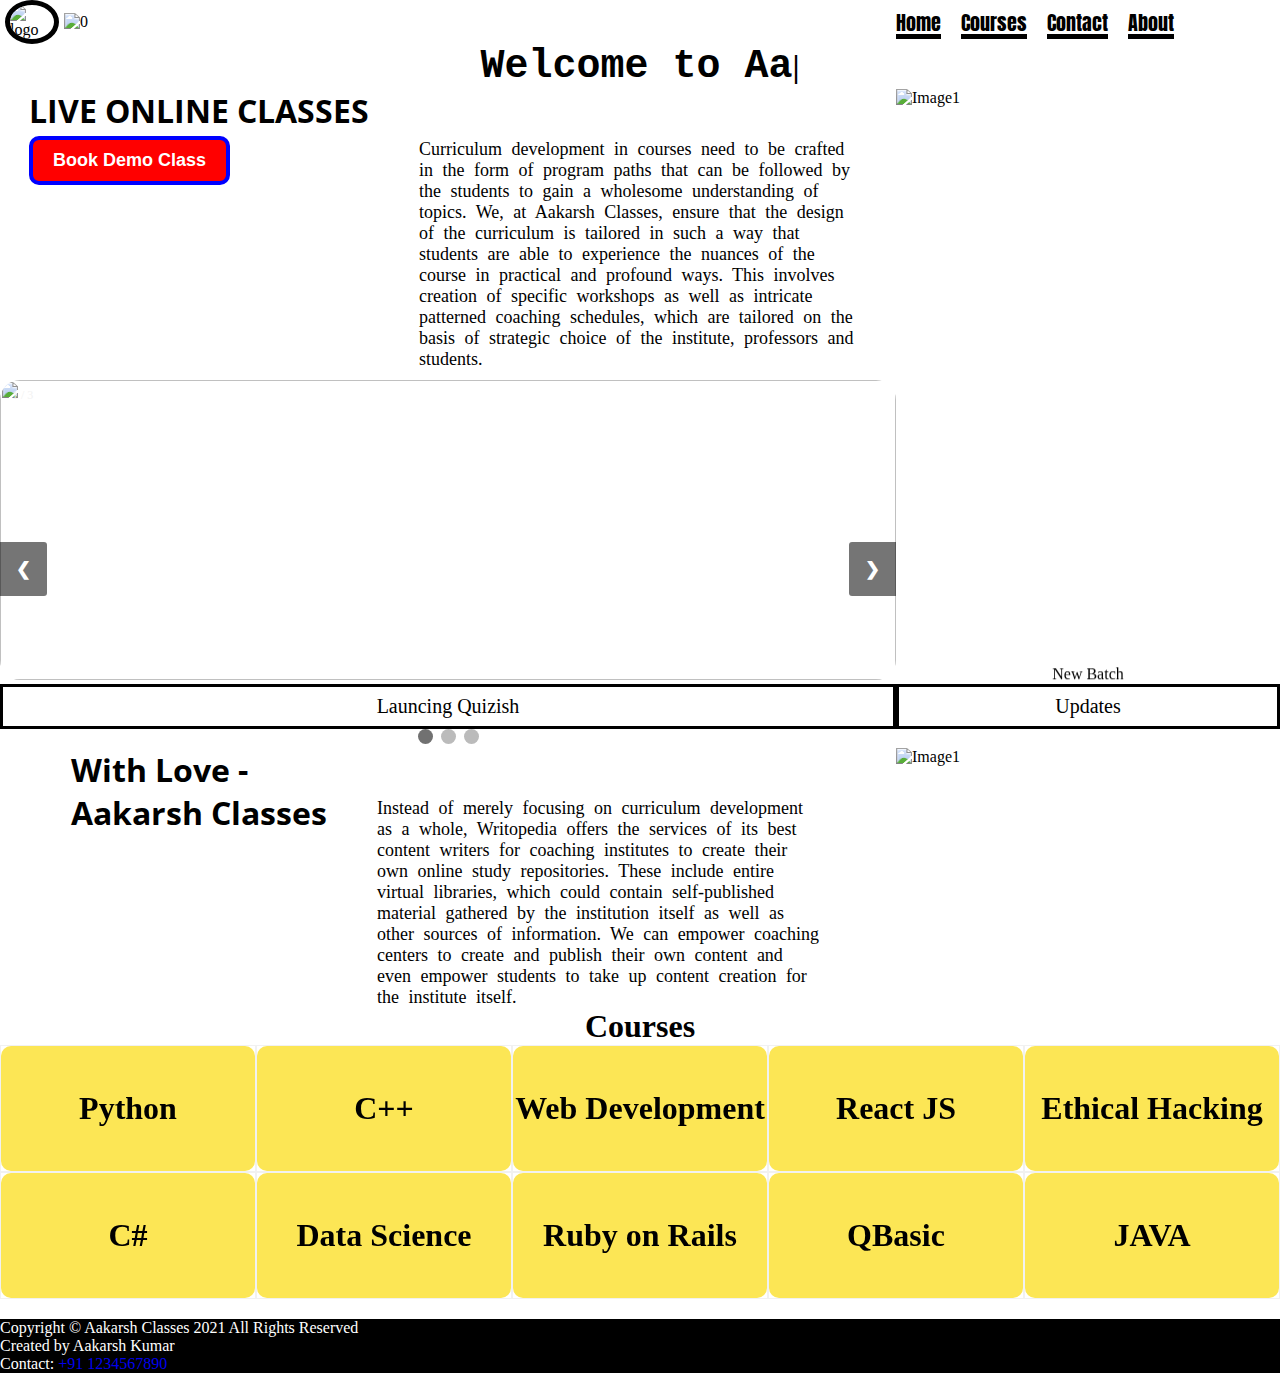
==== commit 98b81c8d: "democlass page" ====
--- a/index.html
+++ b/index.html
@@ -91,29 +91,7 @@
                     <tr>
                         <td>
                             <marquee direction="up" scrollamount="3" onmouseover="this.stop()" onmouseout="this.start()" class="blink">
-                                <ul id="updates">
-                                    <script>
-                                        fetch('updates.json')
-                                            .then(function(response) {
-                                                return response.json();
-                                            })
-                                            .then(function(data) {
-                                                appendData(data);
-                                            })
-                                            .catch(function(err) {
-                                                console.log('error: ' + err);
-                                            });
-
-                                        function appendData(data) {
-                                            var mainContainer = document.getElementById("updates");
-                                            for (var i = 0; i < data.length; i++) {
-                                                var div = document.createElement("div");
-                                                div.innerHTML += "<a href=" + data[i].link + " target='_blank'>" + data[i].update + "</a>"
-                                                mainContainer.appendChild(div);
-                                            }
-                                        }
-                                    </script>
-                                </ul>
+                                <ul id="updates"></ul>
                             </marquee>
                         </td>
                     </tr>
--- a/css/style.css
+++ b/css/style.css
@@ -427,83 +427,95 @@
     padding: 2px 2px;
 }
 
-.form {
-    display: flex;
-    align-items: center;
-    width: 100%;
-    font: 18px;
-    margin: 0px;
-    justify-content: center;
-}
-
-.form * {
-    justify-content: center;
-    align-items: center;
-}
-
-.form input {
-    margin: 30px;
+
+/* Contact Page CSS */
+
+.contact-form {
+    display: flex;
+    flex-direction: column;
+    width: 100%;
+    justify-content: center;
+    align-items: center;
+    background-image: url('../img/contact-bg.png');
+    background-repeat: no-repeat;
+    background-size: cover;
+}
+
+.contact-form-content {
+    display: flex;
     width: 50%;
-    font-size: 19px;
-    border: 2px solid black;
+    justify-content: center;
+    align-items: center;
+}
+
+.contact-form-content-1 {
+    display: flex;
+    width: 50%;
+    justify-content: center;
+    align-items: center;
+}
+
+.contact-form-content * {
+    margin: 10px;
+}
+
+.contact-form-content label {
+    width: 10%;
+    font-family: 'Times New Roman', Times, serif, sans-serif;
+    color: white;
+    font-size: 20px;
+}
+
+.contact-form-content-1 label {
+    width: 10%;
+    font-family: 'Times New Roman', Times, serif, sans-serif;
+    color: white;
+    font-size: 20px;
+}
+
+.contact-form-content input {
+    width: 70%;
+    font-size: 18px;
+    padding: 10px;
+    border: 3px rgb(236, 246, 144) solid;
     border-radius: 5px;
-    padding: 5px;
-}
-
-.form textarea {
+    background-color: steelblue;
+    color: white;
+}
+
+.contact-form-content input::placeholder {
+    color: rgba(255, 255, 255, 0.767);
+}
+
+.contact-form-content textarea {
+    width: 70%;
+    height: 20vh;
+    font-size: 18px;
+    padding: 10px;
+    border: 3px rgb(236, 246, 144) solid;
+    border-radius: 5px;
+    background-color: steelblue;
+    color: white;
     resize: none;
-    margin: 30px;
-    width: 50%;
-    font-size: 19px;
-    border: 2px solid black;
+}
+
+.contact-form-content textarea::placeholder {
+    color: rgba(255, 255, 255, 0.767);
+}
+
+.contact-form-content button {
+    padding: 5px 30px 5px 30px;
+    border: 3px solid rgb(236, 246, 144);
+    background-color: grey;
+    color: white;
+    font-size: 16px;
+    font-family: 'Times New Roman', Times, serif;
+    cursor: pointer;
     border-radius: 5px;
-    padding: 5px;
-}
-
-.select-course {
-    resize: none;
-    margin: 30px;
-    width: 50%;
-    font-size: 19px;
-    justify-content: center;
-    align-items: center;
-    border-radius: 5px;
-}
-
-.select-course * {
-    width: 100%;
-    justify-content: center;
-    align-items: center;
-}
-
-.form label {
-    font-size: 20px;
-    color: white;
-}
-
-.form-1 {
-    display: flex;
-    align-items: center;
-    width: 100%;
-    font: 18px;
-    margin: 0px;
-    justify-content: center;
-}
-
-.form-1 #contact-submitbtn {
-    background-color: #84368d;
-    color: white;
-    border-radius: 5px;
-    font-size: 20px;
-    padding: 5px 20px 5px 20px;
-}
-
-.contact-section {
-    background-image: url('../img/contact-bg.png');
-    background-size: cover;
-    background-repeat: no-repeat;
-    width: 100%;
-}
+}
+
+
+/* Contact Page CSS -2*/
 
 .contact-details {
     background-image: url('../img/contact-banner.jpg');
@@ -532,4 +544,74 @@
 .head-type {
     font-size: 40px;
     font-family: 'Ubuntu Mono', monospace;
+}
+
+
+/* Style The Dropdown Button */
+
+.dropbtn {
+    background-color: steelblue;
+    color: white;
+    padding: 16px;
+    font-size: 16px;
+    border: none;
+    cursor: pointer;
+    width: 100%;
+    border: 3px solid rgb(236, 246, 144);
+    border-radius: 5px;
+}
+
+
+/* The container <div> - needed to position the dropdown content */
+
+.dropdown {
+    width: 70%;
+    margin: 0;
+    padding: 0;
+    position: relative;
+    display: inline-block;
+}
+
+
+/* Dropdown Content (Hidden by Default) */
+
+.dropdown-content {
+    display: none;
+    position: absolute;
+    background-color: #f9f9f9;
+    min-width: 160px;
+    box-shadow: 0px 8px 16px 0px rgba(0, 0, 0, 0.2);
+    z-index: 1;
+    width: 100%;
+}
+
+
+/* Links inside the dropdown */
+
+.dropdown-content a {
+    color: black;
+    padding: 12px 16px;
+    text-decoration: none;
+    display: block;
+}
+
+
+/* Change color of dropdown links on hover */
+
+.dropdown-content a:hover {
+    background-color: #f1f1f1
+}
+
+
+/* Show the dropdown menu on hover */
+
+.dropdown:hover .dropdown-content {
+    display: block;
+}
+
+
+/* Change the background color of the dropdown button when the dropdown content is shown */
+
+.dropdown:hover .dropbtn {
+    background-color: blue;
 }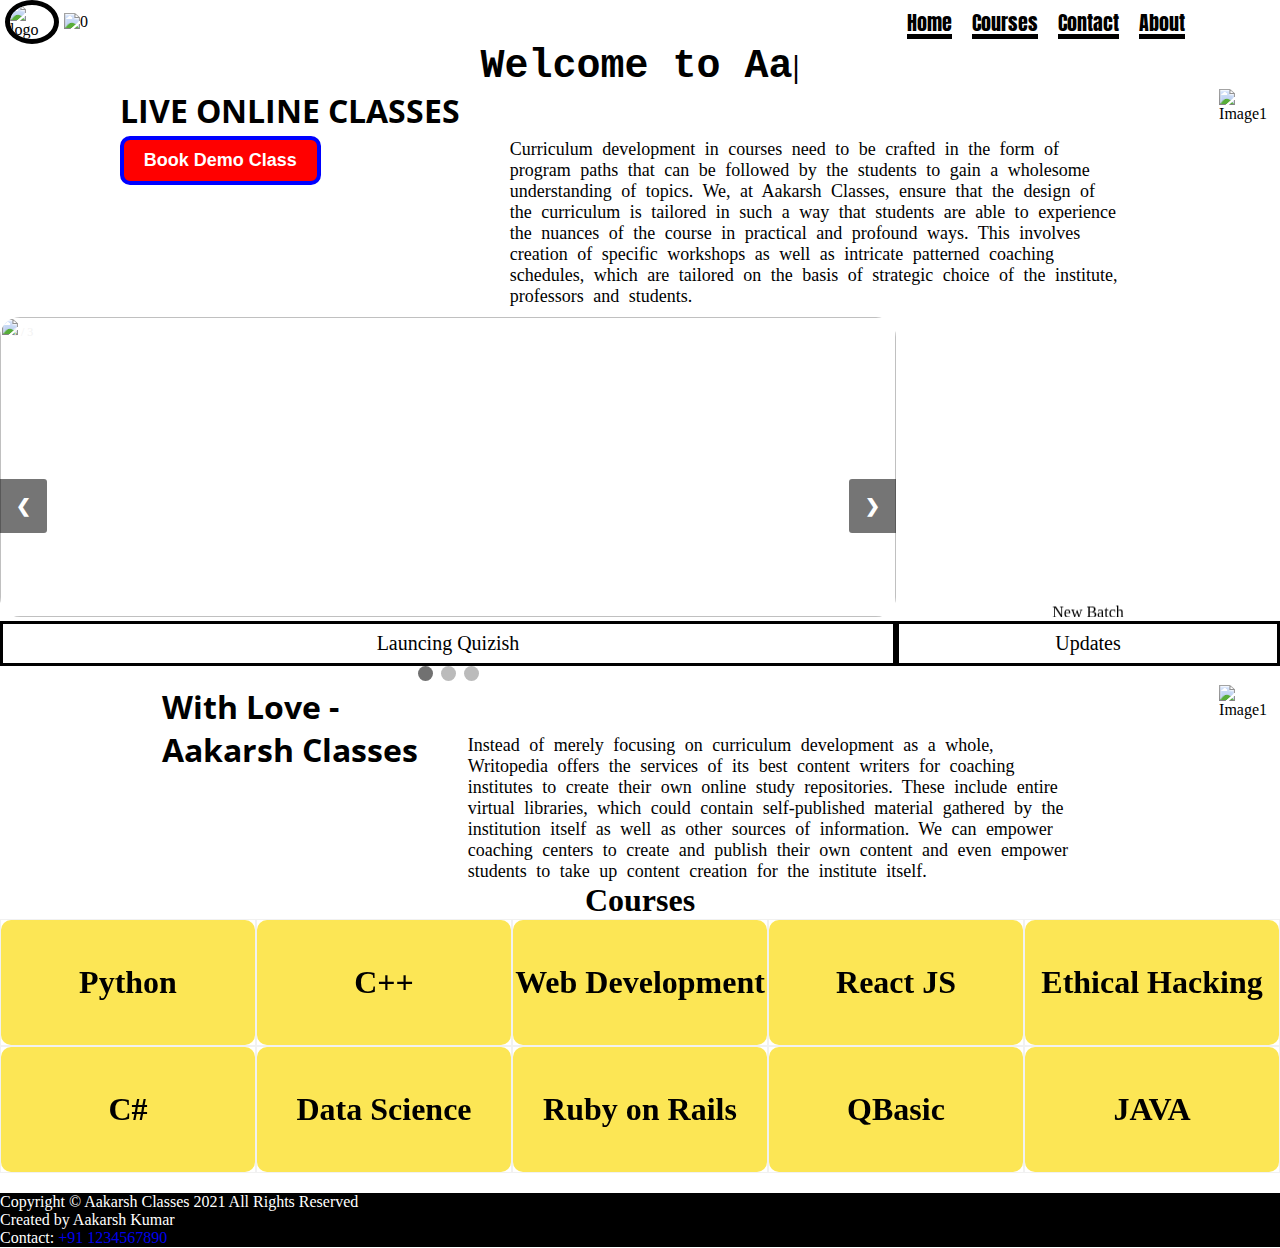
==== commit f9c38854: "comment" ====
--- a/index.html
+++ b/index.html
@@ -1,3 +1,5 @@
+<!-- root/index.html -->
+
 <!DOCTYPE html>
 <html lang="en">
 
@@ -7,6 +9,7 @@
     <meta name="viewport" content="width=device-width, initial-scale=1.0">
     <link rel="stylesheet" href="css/style.css">
     <link rel="stylesheet" href="css/typed.css">
+    <link rel="stylesheet" href="css/responsive.css">
     <title>Aakarsh Classes - Students 1st Choice</title>
 </head>
 
@@ -100,7 +103,7 @@
             <div class="text">Updates</div>
         </div>
     </div>
-    <div class="head-sec1">
+    <div class="head-sec1" id="margin-head">
         <div class="head-sec1-content">
             <h1>
                 With Love - <br> Aakarsh Classes
--- a/css/style.css
+++ b/css/style.css
@@ -1,3 +1,5 @@
+/* root/css/style.css */
+
 @import url('https://fonts.googleapis.com/css2?family=Anton&display=swap');
 @import url('https://fonts.googleapis.com/css2?family=Open+Sans:wght@800&display=swap');
 @import url('https://fonts.googleapis.com/css2?family=Ubuntu+Mono:wght@700&display=swap');
@@ -47,7 +49,7 @@
 }
 
 .heading {
-    width: 65%;
+    width: 60%;
 }
 
 .heading img {
@@ -59,8 +61,8 @@
 
 .menu {
     display: flex;
-    width: 30%;
-    justify-content: left;
+    width: 35%;
+    justify-content: center;
 }
 
 .menu a {
@@ -101,13 +103,14 @@
 
 .head-sec1-content {
     display: flex;
-    width: 70%;
-    justify-content: center;
+    justify-content: center;
+    width: fit-content;
 }
 
 .head-sec1-content h1 {
     font-family: 'Open Sans', sans-serif;
-    justify-content: center
+    justify-content: center;
+    margin-left: 20px;
 }
 
 .head-sec1-content h1 a button {
@@ -144,9 +147,10 @@
     font-weight: 500;
 }
 
-.head-sec1-img {
+
+/* .head-sec1-img {
     width: 30%;
-}
+} */
 
 .head-sec1-img img {
     justify-content: center;
--- a/css/responsive.css
+++ b/css/responsive.css
@@ -0,0 +1,43 @@
+/* root/css/responsive.css */
+
+@media screen and (max-width: 886px) {
+    .head-sec1-content {
+        flex-direction: column;
+        justify-content: center;
+        align-items: center;
+    }
+    .head-sec1-img {
+        display: none;
+    }
+    .head-sec1-content p {
+        margin: 10px;
+    }
+    .head-sec2 {
+        flex-direction: column;
+    }
+    .slideshow-container {
+        width: 100%;
+    }
+    .message-container {
+        width: 100%;
+    }
+    #margin-head {
+        margin-top: 300px;
+    }
+    .head-sec3 {
+        flex-direction: column;
+    }
+    .flip-card {
+        width: 90%;
+        margin: auto;
+    }
+    .nav-list {
+        flex-direction: column;
+    }
+    .head-sec1-content p {
+        width: auto;
+    }
+    header {
+        height: 180px;
+    }
+}